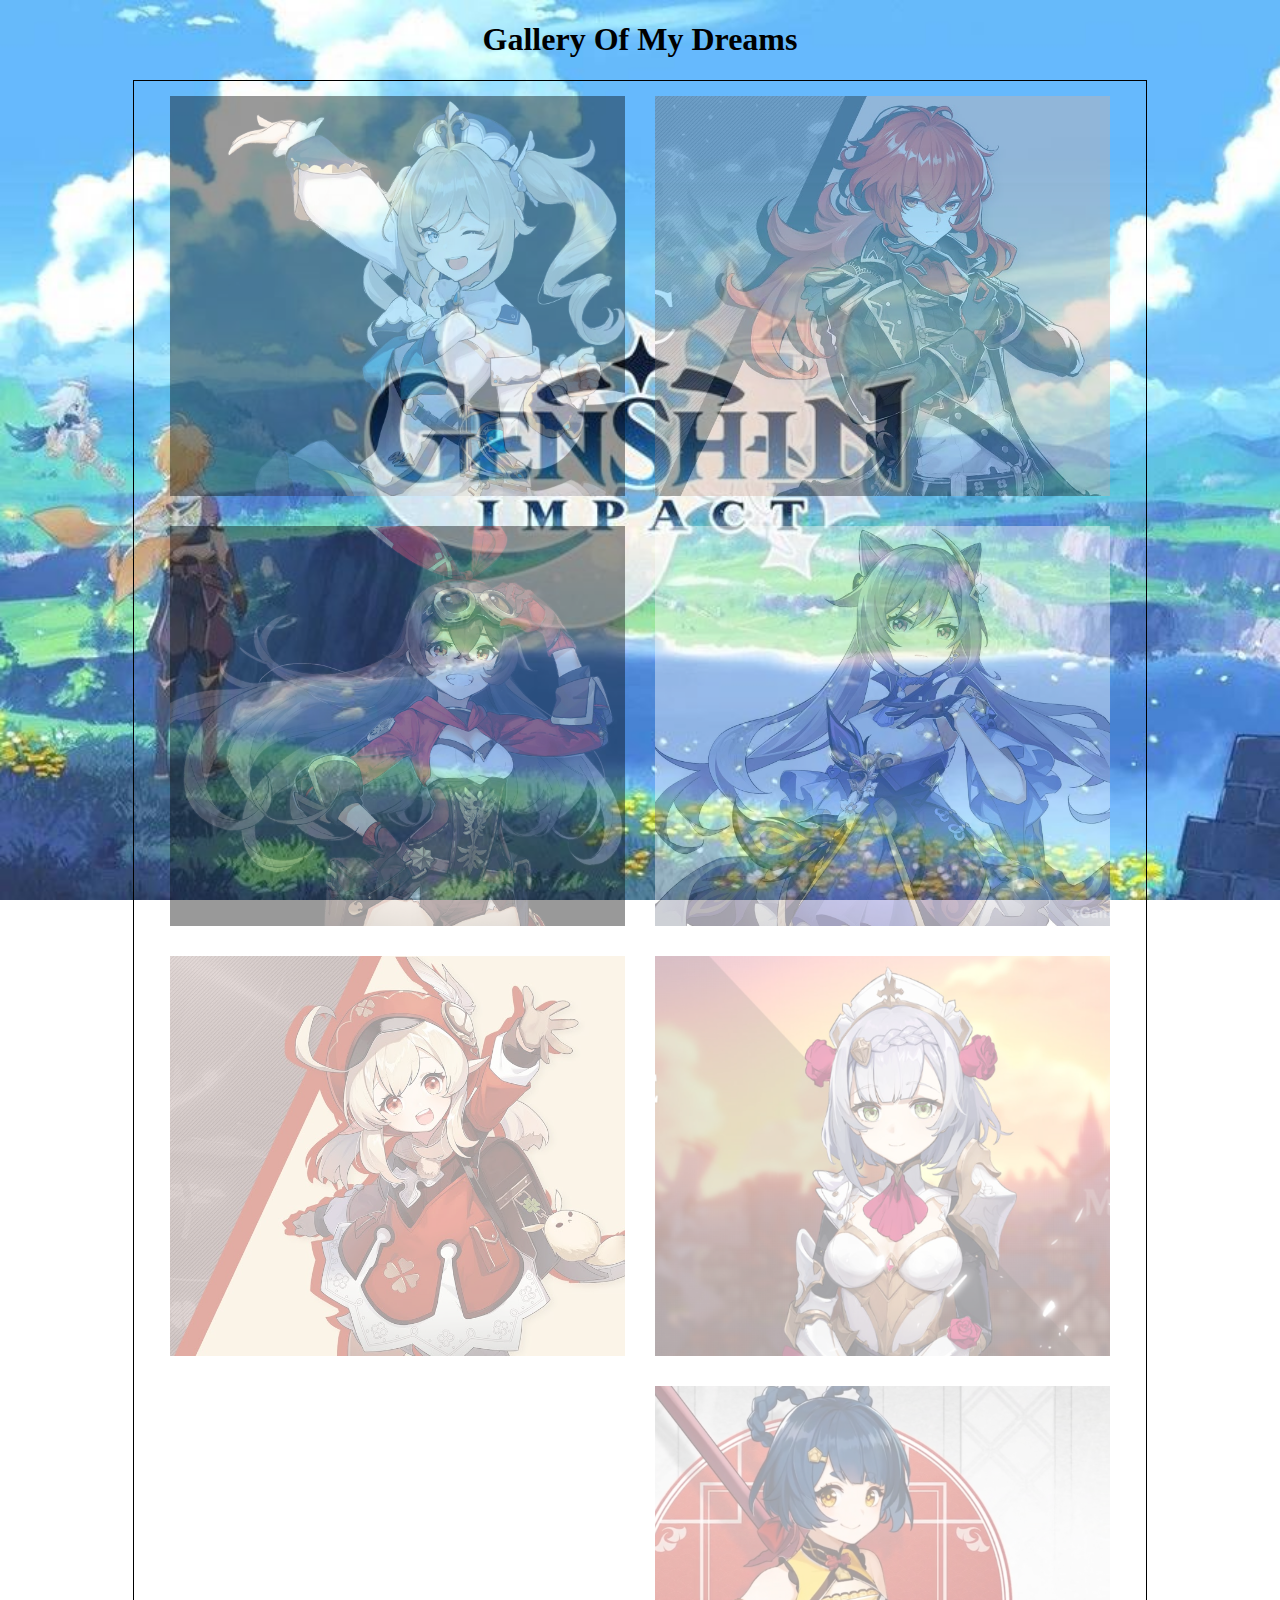
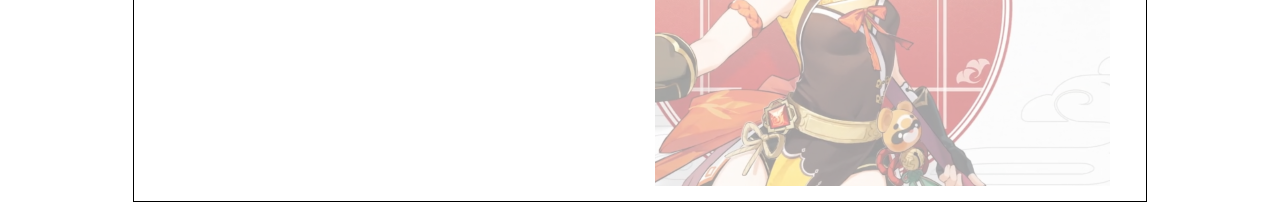
==== Gallery/index.html @ 05f339a7 "Add files via upload" ====
<!DOCTYPE html>
<html>
<head>
	<title>Gallery Of My Dreams</title>
	<link rel="stylesheet" type="text/css" href="main.css">
</head>
<body>
<h1>Gallery Of My Dreams</h1>
	<div class="main">
		<div class="item img1"></div>
		<div class="item img2"></div>
		<div class="item img3"></div>
		<div class="item img4"></div>
		<div class="item img5"></div>
		<div class="item img6"></div>
		<div class="item img7"></div>
		<div class="item img8"></div>
	</div>	
</body>
</html>
---- Gallery/main.css ----
.main{
	border:1px double black;
	width: 80%;
	margin:auto;

	display: flex;
    flex-wrap: wrap;
	justify-content: center;
	align-content: space-around;
 }
.item{
	width: 45%;
	height: 400px;
	margin:15px;
	background-size: cover;
	background-position: center;

opacity: 0.4;
transition:2s;
}
.item:hover{
	box-shadow: 3px 3px 10px;
	opacity: 1;
	transition: 2s;
	transform: scale(1.2) rotate(730deg);
}
h1{
	text-align: center;
}
.img1{
	background-image: url(img/Barbara.jpg);
}
.img2{
	background-image: url(img/Diluc.jpg);
	background-size: cover;
	background-position: right;
}
.img3{
	background-image: url(img/Ember.jpg);
}
.img4{
	background-image: url(img/Ke_Cin.jpg);
}
.img5{
	background-image: url(img/Klee.jpg);
	background-size: cover;
	background-position: right;
}
.img6{
	background-image: url(img/Noell.jpg);
	background-size: cover;
	background-position: right;
}
.img7{
	background-image: url(img/Saharose.jpg);
}
.img8{
	background-image: url(img/San_Lin.jpg);
	background-size: cover;
	background-position: right;
}
body{
	background-image: url(img/Genshin_Imapct.jpg);
	background-attachment: fixed;
	background-size: cover;
	background-position: center;
}
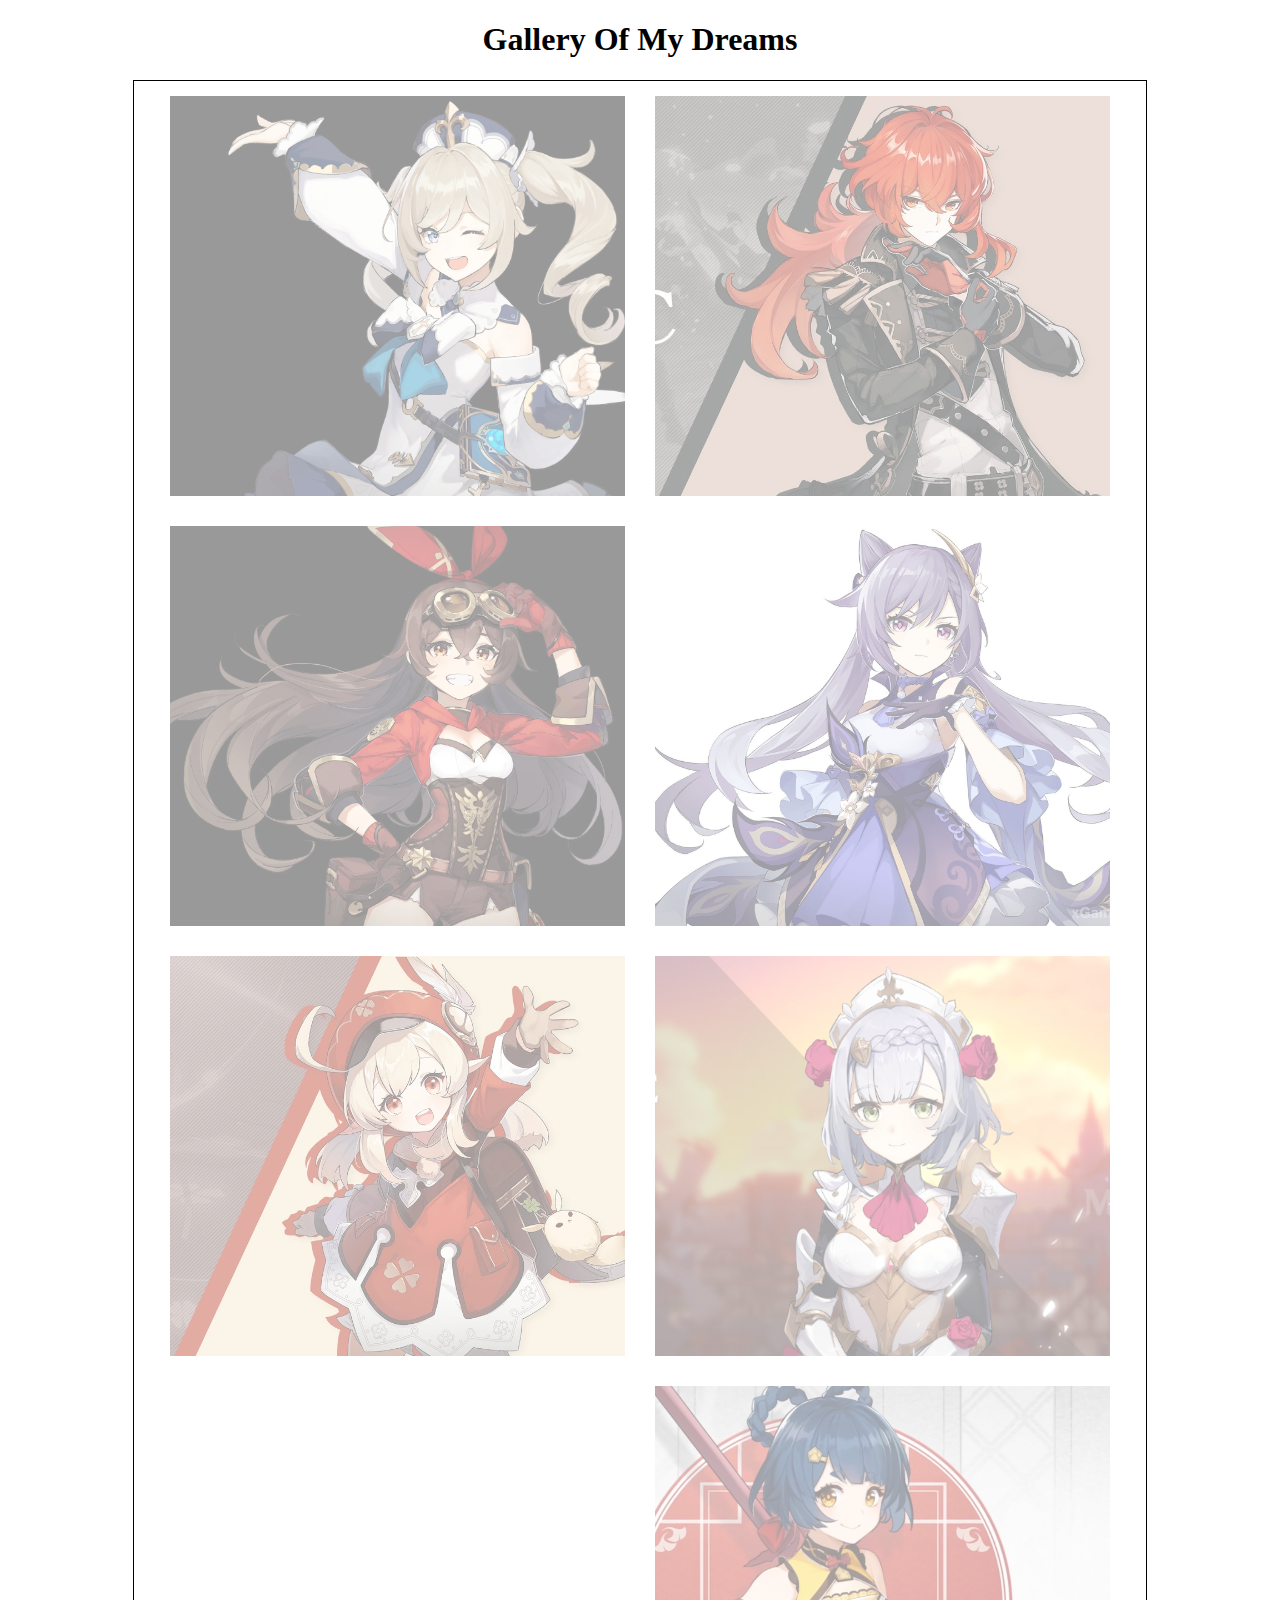
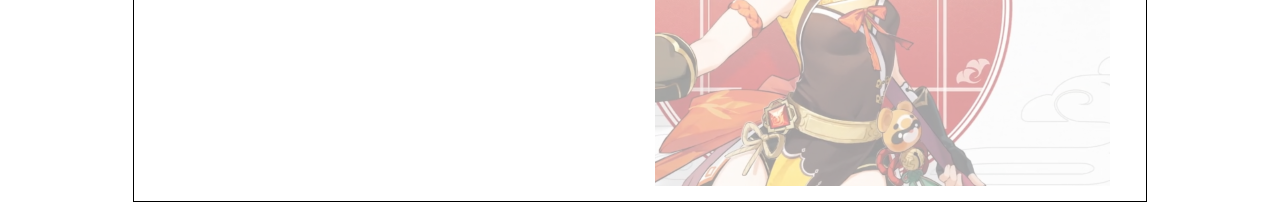
==== commit 9af3b1d9: "Add files via upload" ====
--- a/Gallery/index.html
+++ b/Gallery/index.html
@@ -7,14 +7,14 @@
 <body>
 <h1>Gallery Of My Dreams</h1>
 	<div class="main">
-		<div class="item img1"></div>
-		<div class="item img2"></div>
-		<div class="item img3"></div>
-		<div class="item img4"></div>
-		<div class="item img5"></div>
-		<div class="item img6"></div>
-		<div class="item img7"></div>
-		<div class="item img8"></div>
+		<a href="img/Barbara.jpg" target="_blank" class="item img1"></a>
+		<a href="img/Diluc.jpg" target="_blank" class="item img2"></a>
+		<a href="img/Ember.jpg" target="_blank" class="item img3"></a>
+		<a href="img/Ke_Cin.jpg" target="_blank" class="item img4"></a>
+		<a href="img/Klee.jpg" target="_blank" class="item img5"></a>
+		<a href="img/Noell.jpg" target="_blank" class="item img6"></a>
+		<a href="img/Saharose.jpg" target="_blank" class="item img7"></a>
+		<a href="img/San_Lin.jpg" target="_blank" class="item img8"></a>
 	</div>	
 </body>
 </html>--- a/Gallery/main.css
+++ b/Gallery/main.css
@@ -23,6 +23,7 @@
 	opacity: 1;
 	transition: 2s;
 	transform: scale(1.2) rotate(730deg);
+	z-index:1;
 }
 h1{
 	text-align: center;
@@ -60,7 +61,7 @@
 	background-position: right;
 }
 body{
-	background-image: url(img/Genshin_Imapct.jpg);
+	background-image: url(img/Diluc.gif);
 	background-attachment: fixed;
 	background-size: cover;
 	background-position: center;
